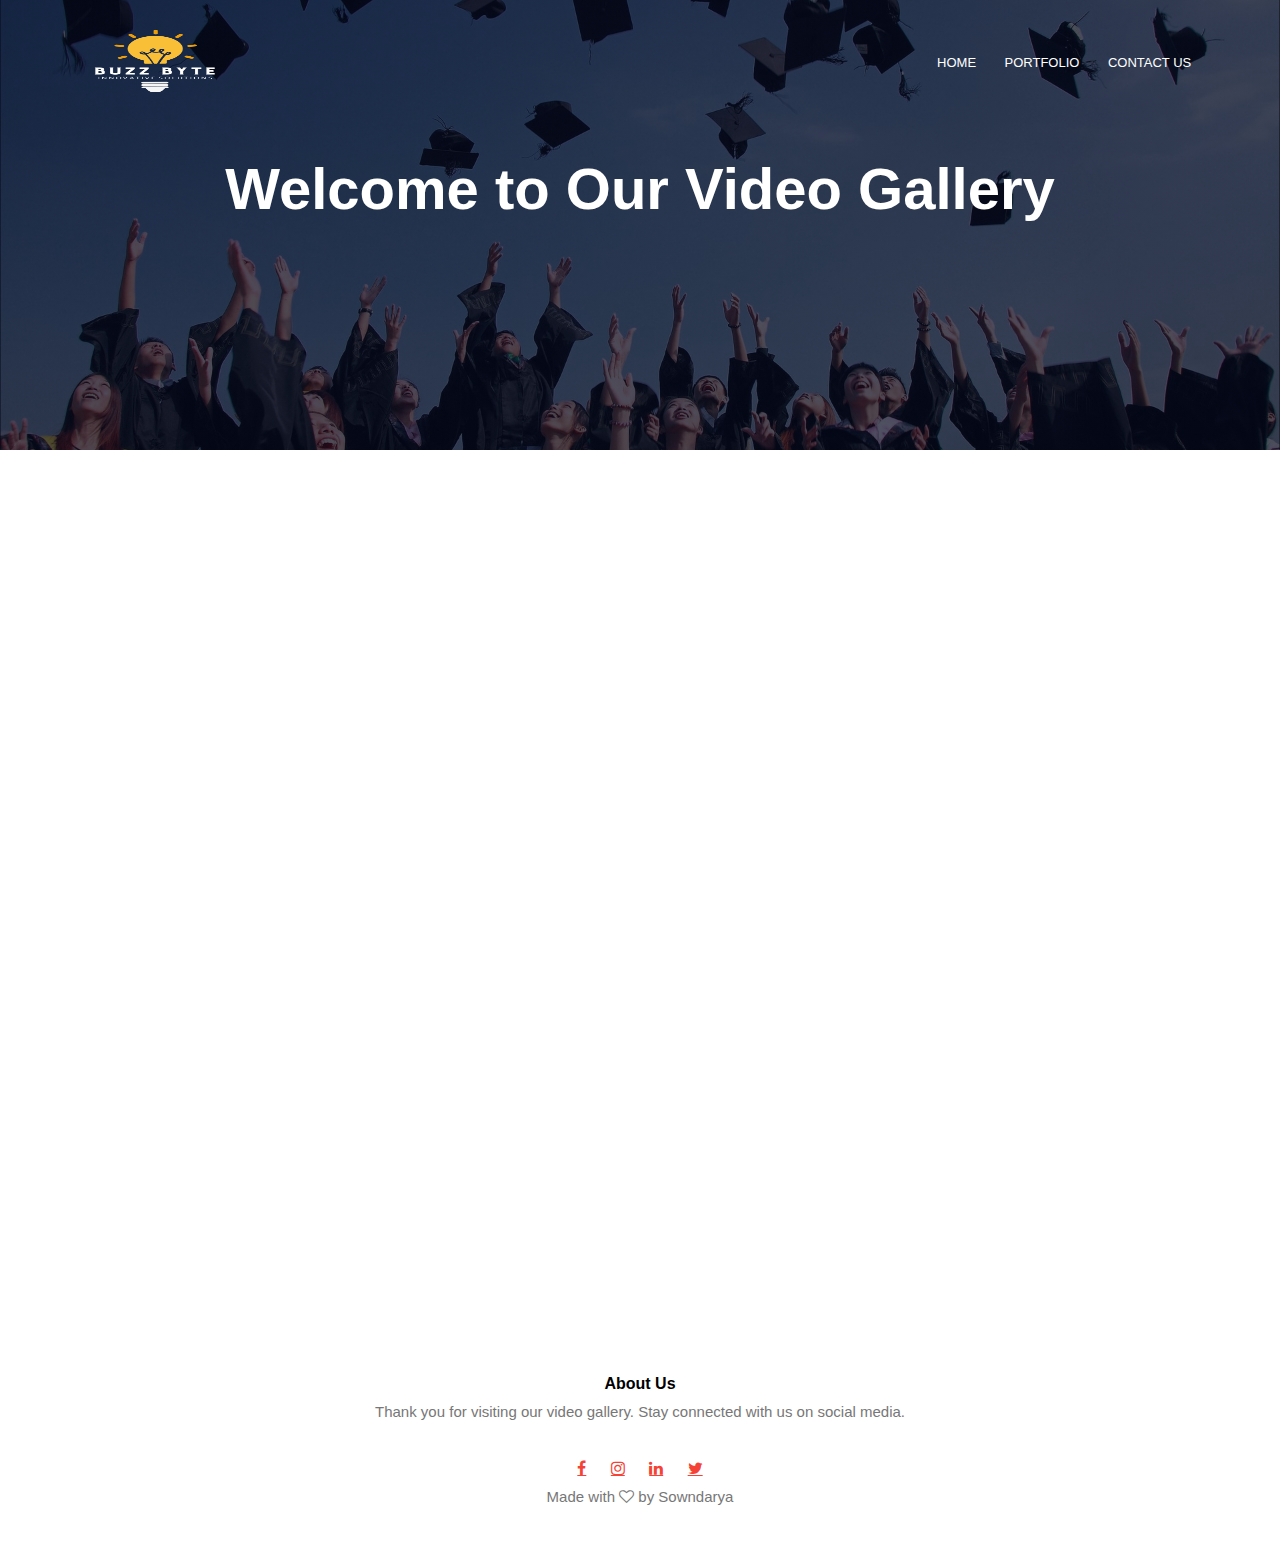
==== about.html @ ae89c84d "Add files via upload" ====
<!DOCTYPE html>
<html lang="en">
<head>
  <meta charset="UTF-8">
  <meta name="viewport" content="width=device-width, initial-scale=1.0">
  <title>Video Gallery</title>
  <link rel="stylesheet" href="style.css">
  <link rel="preconnect" href="https://fonts.googleapis.com">
  <link rel="preconnect" href="https://fonts.gstatic.com" crossorigin>
  <link rel="stylesheet" href="https://cdnjs.cloudflare.com/ajax/libs/font-awesome/4.7.0/css/font-awesome.min.css">
</head>
<body>
  <section class="sub-header">
    <nav>
      <a href="index.html"><img src="img/logo.png" alt="Logo"></a>
      <div class="nav-links" id="NavLinks">
        <i class="fa fa-times" onclick="hideMenu()"></i>
        <ul>
          <li><a href="index.html">HOME</a></li>
          <li><a href="about.html">PORTFOLIO</a></li>
          <li><a href="contactUs.html">CONTACT US</a></li>
        </ul>
      </div>
      <i class="fa fa-bars" onclick="showMenu()"></i>
    </nav>
    <h1>Welcome to Our Video Gallery</h1>
  </section>

  <section class="video-gallery">
    <div class="video-container">
      <div class="video-item current"> <iframe src="https://www.youtube.com/embed/video1" frameborder="0" allowfullscreen></iframe>
      </div>
      <div class="video-item">
        <iframe src="https://www.youtube.com/embed/video2" frameborder="0" allowfullscreen></iframe>
      </div>
      <div class="video-item">
        <iframe src="https://www.youtube.com/embed/video3" frameborder="0" allowfullscreen></iframe>
      </div>
      <button class="prev-btn" onclick="prevVideo()"><i class="fa fa-chevron-left"></i></button>
      <button class="next-btn" onclick="nextVideo()"><i class="fa fa-chevron-right"></i></button>
    </div>
  </section>

  <section class="footer">
    <h4>About Us</h4>
    <p>Thank you for visiting our video gallery. Stay connected with us on social media.</p>
    <div class="icons">
      <a href="#" class="fa fa-facebook"></a>
      <a href="#" class="fa fa-instagram"></a>
      <a href="#" class="fa fa-linkedin"></a>
      <a href="#" class="fa fa-twitter"></a>
    </div>
    <p>Made with <i class="fa fa-heart-o"></i> by Sowndarya</p>
  </section>

  <script>
    function showMenu() {
      document.getElementById("NavLinks").style.right = "0";
    }
    function hideMenu() {
      document.getElementById("NavLinks").style.right = "-200px";
    }

    var currentVideo = 0; // Track current video index
    var videoItems = document.querySelectorAll('.video-item'); // Get all video items

    function nextVideo() {
      if (currentVideo < videoItems.length - 1) {
        currentVideo++;
        animateSlide(currentVideo);
      }
    }

    function prevVideo() {
      if (currentVideo > 0) {
        currentVideo--;
        animateSlide(currentVideo);
      }
    }

    function animateSlide(index) {
      videoItems.forEach((item, i) => {
        item.classList.remove('current'); // Remove current class from all videos
        if (i === index) {
          item.classList.add('current'); // Add current class to the active video
        }
      });
    }
  </script>
</body>
</html>
---- style.css ----
*{
    margin: 0;
    padding: 0;
    font-family: 'Cabin', sans-serif;
}

.header{
    min-height: 100vh;
    width:100%;
    background-image: linear-gradient(rgba(4,9,30,0.7), rgba(4,9,30,0.7)),url(img/banner.png);
    background-position: center;
    background-size: cover;
    position: relative;
}

nav{
    display:flex;
    padding:2% 6%;
    align-items: center;
    justify-content: space-between;
}

/* General Styles */
body {
  margin: 0;
  padding: 0;
  font-family: sans-serif;
}

/* Sub-header, Footer styles remain the same (you can adjust as needed) */

.video-gallery {
  display: flex;
  width: 100%;  /* Make the gallery fill the width of the screen */
  overflow: hidden; /* Hide overflowing content */
}

.video-container {
  display: flex;
  width: calc(100vw * 2); /* Allow space for all videos */
  transition: transform 0.5s ease; /* Smooth sliding animation */
}

.video-item {
  flex: 0 0 50%; /* Videos take up half the screen width each */
  height: 100vh; /* Videos take up full viewport height */
}

.video-item iframe {
  width: 100%;
  height: 100%;
}

.prev-btn,
.next-btn {
  position: absolute;
  top: 50%;
  transform: translateY(-50%); /* Center buttons vertically */
  background-color: rgba(0, 0, 0, 0.5); /* Semi-transparent background */
  color: #fff;
  font-size: 2em;
  padding: 10px;
  border: none;
  cursor: pointer;
  opacity: 0; /* Hide buttons initially */
  transition: opacity 0.3s ease; /* Smooth fade in/out */
}

.video-gallery:hover .prev-btn,
.video-gallery:hover .next-btn {
  opacity: 1; /* Show buttons on hover */
}

.prev-btn {
  left: 10px; /* Position left button */
}

.next-btn {
  right: 10px; /* Position right button */
}



nav img{
    width: 150px;
    height: 70px;
}

.nav-links{
    flex:1;
    text-align: right;
}

.nav-links ul li{
    list-style: none;
    display: inline-block;
    padding: 8px 12px;
    position: relative;
}

.nav-links ul li a{
    color: #fff;
    text-decoration: none;
    font-size: 13px;
}

.nav-links ul li::after{
    content: '';
    width:0%;
    height: 2px;
    display: block;
    background:#f44336;
    margin: auto;
    transition: 0.5s;
}
.nav-links ul li:hover::after{
    width: 100%;
}

.text-box{
    color:#fff;
    width:90%;
    text-align: center;
    position: absolute;
    top: 50%;
    left:50%;
    transform:translate(-50%,-50%) ;
}

h1{
    font-size: 58px;
}

p{
    color: #fff;
    margin: 10px 0 40px;
    font-size: 14px;

}

.visitUs-btn{
    text-decoration: none;
    color: #fff;
    border: 1px solid #fff;
    padding: 10px 15px;
    cursor: pointer;
    font-size: 12px;
    background: transparent;
    position: relative;

}

.visitUs-btn:hover{
    background-color:#f44336;
    border: 1px solid #fff;
    transition: 0.4s;
}

nav .fa{
    display: none;
}

@media(max-width:700px){
    h1{
        font-size: 20px;
    }

    p{
        color: #fff;
        margin: 10px 0 40px;
        font-size: 10px;
    
    }
    .nav-links ul li{
        display: block;
    }

    .nav-links{
        position:fixed;
        background: #f44336;
        height: 100vh;
        width: 200px;
        top:0;
        right: -200px;
        text-align: left;
        z-index: 2;
        transition: 1s;
    }

    nav .fa{
        display: block;
        color: #fff;
        margin:12px;
        cursor: pointer;
        font-size: 22px;
    }

    .nav-links ul{
        padding: 30px;
    }

}

/*----Courses-----*/

.Courses{
    width: 80%;
    padding-top: 100px;
    margin: auto;
    text-align: center;
}

.Courses h1{
    font-weight: 500;
    font-size: 38px;
}

.Courses p{
    color: #777;
    font-weight:200;
    padding: 10px;
    font-size: 15px;
    line-height: 22px;
}

.row{
   display: flex;
   margin-top: 5%;
   justify-content: space-between;
  
}

.course-col{
    flex-basis: 30%;
    background-color: #fff3f3;
    padding: 20px 11px;
    box-sizing: border-box;
    border-radius: 15px;
    margin-bottom: 5%;
    transition: 0.7s;
}

.course-col:hover{
    box-shadow: 0px 0px 20px rgba(0,0,0.2,0.2);
}

h3{
    font-weight: 700;
    margin:10px 0;
    text-align: center;
}

@media(max-width:700px){
    .row{
        flex-direction: column;
    }
}


/*----campus----*/
.campus{
    text-align: center;
    margin: auto;
    padding-top: 50px;
    width:80%;
}

.campus h1{
    font-weight: 500;
    font-size: 38px;
}

.campus p{
    color: #777;
    font-weight:200;
    padding: 10px;
    font-size: 15px;
    line-height: 22px;
}

.campus-col{
    flex-basis: 30%;
    margin-bottom: 30px;
    position: relative;
    border-radius: 10px;
    overflow: hidden;
}

.campus-col img{
    width: 100%;
    display: block;
}

.layer{
    background:transparent;
    width: 100%;
    height: 100%;
    position: absolute;
    top: 0;
    left: 0;
    transition: 0.8s;
}

.layer:hover{
    background: rgba(225,0,0,0.7);
}

.layer h3{
    font-size: 26px;
    color: #fff;
    font-weight: 700;
    bottom: 0%;
    position: absolute;
    left: 50%;
    transform: translateX(-50%);
    width: 100%;
    opacity: 0;
    transition: 0.6s;
}

.layer:hover h3{
    bottom: 49%;
    opacity: 1;
}

/*---facilities----*/

.facilities{
    text-align: center;
    margin: auto;
    padding-top: 50px;
    width:80%;
}

.facilities h1{
    font-weight: 500;
    font-size: 38px;
}

.facilities p{
    color: #777;
    font-weight:200;
    padding: 0px;
    font-size: 15px;
    line-height: 22px;
    text-align: center;
}

.facilities img{
    width: 100%;
    display: block;
    border-radius: 10px;
}

.facilities-col{
    flex-basis: 30%;
    border-radius: 10px;
    margin-bottom: 5%;
    overflow: hidden;
}

/*--testimonials---*/
.testimonials{
    text-align: center;
    margin: auto;
    padding-top: 50px;
    width:80%;
}

.testimonials h1{
    font-weight: 500;
    font-size: 38px;
}

.testimonials p{
    color: #777;
    font-weight:200;
    padding: 0px;
    font-size: 15px;
    line-height: 22px;
    text-align: left;
}

.testimonials h6{
    color: #777;
    font-weight:200;
    padding: 12px;
    font-size: 15px;
    line-height: 22px;
    text-align: center;
}

.testimonial-col{
    flex-basis: 44%;
    border-radius: 10px;
    margin-bottom: 5%;
    text-align: left;
    cursor: pointer;
    background: #fff3f3;
    padding: 20px;
    display: flex;

}

.testimonial-col img{
    height: 40px;
    border-radius: 50%;
    margin-left: 5px;
    margin-right: 30px;
}

.testimonial-col h3{
    font-weight: 500;
    margin-top:8px;
    text-align: left;
}

.testimonial-col .fa{
    color: #f44336;
}

@media(max-width:700px){
    .testimonial-col img{
        margin-left: 0px;
        margin-right: 15px;
    }
}

/*---Call to Action---*/
.cta{
   margin: 100px auto;
   width:80%;
   background-image: linear-gradient(rgba(0,0,0,0.7),rgba(0,0,0,0.7)),url(img/banner2.jpg);
   background-position: center;
   background-size: cover;
   text-align: center;
   border-radius: 10px;
   padding: 100px 0;

}

.cta h1{
    font-weight: 500;
    font-size: 38px;
    color: #fff;
    margin-bottom: 40px;
    padding: 0;
}

@media(max-width:700px){
    .cta h1{
        font-size: 20px;
    }
}

/*----footer---*/

.footer{
    text-align: center;
    padding: 10px 0;
    width:100%;
}
.footer p{
    color: #777;
    font-weight:200;
    font-size: 15px;
    text-align: center;

}

.footer h4{
    margin-top: 15px;
    margin-bottom: 10px;
    font-weight: 600;
}

.icons .fa{
    color: #f44336;
    cursor: pointer;
    margin: 0 10px;
}

/*------About us Page-------*/
.sub-header{
    background-image: linear-gradient(rgba(4,9,30,0.7),rgba(4,9,30,0.7)),url(img/background.jpg);
    width:100%;
    height:50vh;
    color:#fff;
    background-position: center;
    background-size: cover;
    text-align: center;
}
.sub-header h1{
    margin-top: 30px;
}

/*--------about us content page---------*/
.about-us{
    width:80%;
    margin: auto;
    padding-top: 80px;
    padding-bottom: 50px;
}
.about-us h1{
    font-weight: 600;
    font-size: 38px;
}

.about-us p{
    color: #777;
    font-weight:200;
    font-size: 15px;
    text-align: left;
}

.about-col{
    flex-basis:48%;
    padding:30px 12px;
}

.about-col img{
    width: 100%;
}

.red-btn{
    margin: 10px;
    border: 1px solid #f44336;
    color:#f44336;
    background: transparent;
}

.red-btn:hover{
    color: #fff;
}

/*------blog-page------*/
.blog-content{
    width:80%;
    margin: auto;
    padding: 60px 0px;

}

.blog-left{
    flex-basis: 62%;
}

.blog-left h2{
    color:black;
    font-weight: 700;
   margin: 20px 0px;
}

.blog-left img{
    width:100%;
}

.blog-left p{
    color: #777;
    font-weight:200;
    font-size: 15px;
    text-align: left;
}

.blog-right{
    flex-basis: 30%;
}

.blog-right h3{
    color: #fff;
    background-color: #f44336;
    padding: 10px 0;
    margin-bottom: 20px;
    font-size: 16px;
    
}

.blog-right div{
    display: flex;
    justify-content: space-between;
    align-items: center;
    padding:10px 0;
    box-sizing: border-box;
}

.comment-box h3{
    text-align: left;
}

.comment-box{
    margin: 50px 0;
    border: 1px solid #ccc;
    padding: 10px 20px;
}

.comment-form input, .comment-form textarea{
    box-sizing: border-box;
    padding: 10px;
    margin: 10px 0;
    width: 100%;
    outline: none;
    border: none;
    background: #f0f0f0;
}

/*------contact us page-------*/

.contact-us{
    width:80%;
    padding: 80px 0;
    margin: auto;
}

.contact-col{
    flex-basis: 40%;
    margin-bottom: 30px;
}

.contact-us .fa{
    color: #f44336;
    cursor: pointer;
    margin:0 10px;
}

.contact-col p{
    color: #777;
    font-weight:200;
    font-size: 11px;
}


To ensure that each video in the gallery takes up the entire width of the page, you need to adjust the CSS for the `.video-container` and `.video-item` classes. Here's the modified CSS code:

```css
*{
    margin: 0;
    padding: 0;
    font-family: 'Cabin', sans-serif;
}

.header{
    min-height: 100vh;
    width:100%;
    background-image: linear-gradient(rgba(4,9,30,0.7), rgba(4,9,30,0.7)),url(img/banner.png);
    background-position: center;
    background-size: cover;
    position: relative;
}

nav{
    display:flex;
    padding:2% 6%;
    align-items: center;
    justify-content: space-between;
}

/* General Styles */
body {
  margin: 0;
  padding: 0;
  font-family: sans-serif;
}

/* Sub-header, Footer styles remain the same (you can adjust as needed) */

.video-gallery {
  display: flex;
  width: 100%;  /* Make the gallery fill the width of the screen */
  overflow: hidden; /* Hide overflowing content */
  position: relative; /* For positioning the navigation buttons */
}

.video-container {
  display: flex;
  width: 100%; /* Make container fill the width of the screen */
  transition: transform 0.5s ease; /* Smooth sliding animation */
}

.video-item {
  flex: 0 0 100%; /* Videos take up the full screen width */
  height: 100vh; /* Videos take up full viewport height */
}

.video-item iframe {
  width: 100%;
  height: 100%;
}

.prev-btn,
.next-btn {
  position: absolute;
  top: 50%;
  transform: translateY(-50%); /* Center buttons vertically */
  background-color: rgba(0, 0, 0, 0.5); /* Semi-transparent background */
  color: #fff;
  font-size: 2em;
  padding: 10px;
  border: none;
  cursor: pointer;
  opacity: 0; /* Hide buttons initially */
  transition: opacity 0.3s ease; /* Smooth fade in/out */
}

.video-gallery:hover .prev-btn,
.video-gallery:hover .next-btn {
  opacity: 1; /* Show buttons on hover */
}

.prev-btn {
  left: 10px; /* Position left button */
}

.next-btn {
  right: 10px; /* Position right button */
}

nav img{
    width: 150px;
    height: 70px;
}

.nav-links{
    flex:1;
    text-align: right;
}

.nav-links ul li{
    list-style: none;
    display: inline-block;
    padding: 8px 12px;
    position: relative;
}

.nav-links ul li a{
    color: #fff;
    text-decoration: none;
    font-size: 13px;
}

.nav-links ul li::after{
    content: '';
    width:0%;
    height: 2px;
    display: block;
    background:#f44336;
    margin: auto;
    transition: 0.5s;
}
.nav-links ul li:hover::after{
    width: 100%;
}

.text-box{
    color:#fff;
    width:90%;
    text-align: center;
    position: absolute;
    top: 50%;
    left:50%;
    transform:translate(-50%,-50%) ;
}

h1{
    font-size: 58px;
}

p{
    color: #fff;
    margin: 10px 0 40px;
    font-size: 14px;

}

.visitUs-btn{
    text-decoration: none;
    color: #fff;
    border: 1px solid #fff;
    padding: 10px 15px;
    cursor: pointer;
    font-size: 12px;
    background: transparent;
    position: relative;

}

.visitUs-btn:hover{
    background-color:#f44336;
    border: 1px solid #fff;
    transition: 0.4s;
}

nav .fa{
    display: none;
}

@media(max-width:700px){
    h1{
        font-size: 20px;
    }

    p{
        color: #fff;
        margin: 10px 0 40px;
        font-size: 10px;
    
    }
    .nav-links ul li{
        display: block;
    }

    .nav-links{
        position:fixed;
        background: #f44336;
        height: 100vh;
        width: 200px;
        top:0;
        right: -200px;
        text-align: left;
        z-index: 2;
        transition: 1s;
    }

    nav .fa{
        display: block;
        color: #fff;
        margin:12px;
        cursor: pointer;
        font-size: 22px;
    }

    .nav-links ul{
        padding: 30px;
    }

}

/*----Courses-----*/

.Courses{
    width: 80%;
    padding-top: 100px;
    margin: auto;
    text-align: center;
}

.Courses h1{
    font-weight: 500;
    font-size: 38px;
}

.Courses p{
    color: #777;
    font-weight:200;
    padding: 10px;
    font-size: 15px;
    line-height: 22px;
}

.row{
   display: flex;
   margin-top: 5%;
   justify-content: space-between;
  
}

.course-col{
    flex-basis: 30%;
    background-color: #fff3f3;
    padding: 20px 11px;
    box-sizing: border-box;
    border-radius: 15px;
    margin-bottom: 5%;
    transition: 0.7s;
}

.course-col:hover{
    box-shadow: 0px 0px 20px rgba(0,0,0.2,0.2);
}

h3{
    font-weight: 700;
    margin:10px 0;
    text-align: center;
}

@media(max-width:700px){
    .row{
        flex-direction: column;
    }
}


/*----campus----*/
.campus{
    text-align: center;
    margin: auto;
    padding-top: 50px;
    width:80%;
}

.campus h1{
    font-weight: 500;
    font-size: 38px;
}

.campus p{
    color: #777;
    font-weight:200;
    padding: 10px;
    font-size: 15px;
    line-height: 22px;
}

.campus-col{
    flex-basis: 30%;
    margin-bottom: 30px;
    position: relative;
    border-radius: 10px;
    overflow: hidden;
}

.campus-col img{
    width: 100%;
    display: block;
}

.layer{
    background:transparent;
    width: 100%;
    height: 100%;
    position: absolute;
    top: 0;
    left: 0;
    transition: 0.8s;
}

.layer:hover{
    background: rgba(225,0,0,0.7);
}

.layer h3{
    font-size: 26px;
    color: #fff;
    font-weight: 700;
    bottom: 0%;
    position: absolute;
    left: 50%;
    transform: translateX(-50%);
    width: 100%;
    opacity: 0;
    transition: 0.6s;
}

.layer:hover h3{
    bottom: 49%;
    opacity: 1;
}

/*---facilities----*/

.facilities{
    text-align: center;
    margin: auto;
    padding-top: 50px;
    width:80%;
}

.facilities h1{
    font-weight: 500;
    font-size: 38px;
}

.facilities p{
    color: #777;
    font-weight:200;
    padding: 0px;
    font-size: 15px;
    line-height: 22px;
    text-align: center;
}

.facilities img{
    width: 100%;
    display: block;
    border-radius: 10px;
}

.facilities-col{
    flex-basis: 30%;
    border-radius: 10px;
    margin-bottom: 5%;
    overflow: hidden;
}

/*--testimonials---*/
.testimonials{
    text-align: center;
    margin: auto;
    padding-top: 50px;
    width:80%;
}

.testimonials h1{
    font-weight: 500;
    font-size: 38px;
}

.testimonials p{
    color: #777;
    font-weight:200;
    padding: 0px;
    font-size: 15px;
    line-height: 22px;
    text-align: left;
}

.testimonials h6{
    color: #777;
    font-weight:200;
    padding: 12px;
    font-size: 15px;
    line-height: 22px;
    text-align: center;
}

.testimonial-col{
    flex-basis: 44%;
    border-radius: 10px;
    margin-bottom: 5%;
    text-align: left;
    cursor: pointer;
    background: #fff3f3;
    padding: 20px;
    display: flex;

}

.testimonial-col img{
    height: 40px;
    border-radius: 50%;
    margin-left: 5px;
    margin-right: 30px;
}

.testimonial-col h3{
    font-weight: 500;
   


/* Basic styling for the form */
.contact-col form {
    display: flex;
    flex-direction: column;
    gap: 10px;
}

.contact-col form input[type="text"],
.contact-col form input[type="email"],
.contact-col form textarea {
    width: 100%;
    padding: 10px;
    border: 1px solid #ccc;
    border-radius: 5px;
    box-sizing: border-box;
    font-size: 14px;
}

/* Styling for the button */
.red-btn {
    text-decoration: none;
    color: #fff;
    background-color: #f44336;
    border: none;
    padding: 10px 15px;S
    cursor: pointer;
    font-size: 14px;
    border-radius: 5px;
    transition: background-color 0.4s ease, color 0.4s ease;
}



.red-btn:hover {
    background-color: #fff;
    color: #f44336;
    border: 1px solid #f44336;
}

/* Additional styles to ensure proper layout */
.contact-col div {
    display: flex;
    align-items: center;
    margin-bottom: 10px;
}

.contact-col h5 {
    font-weight: 600;
    font-size: 15px;
}

.contact-col span {
    margin-left: 10px;
}

.contact-col form textarea {
    resize: vertical;
}
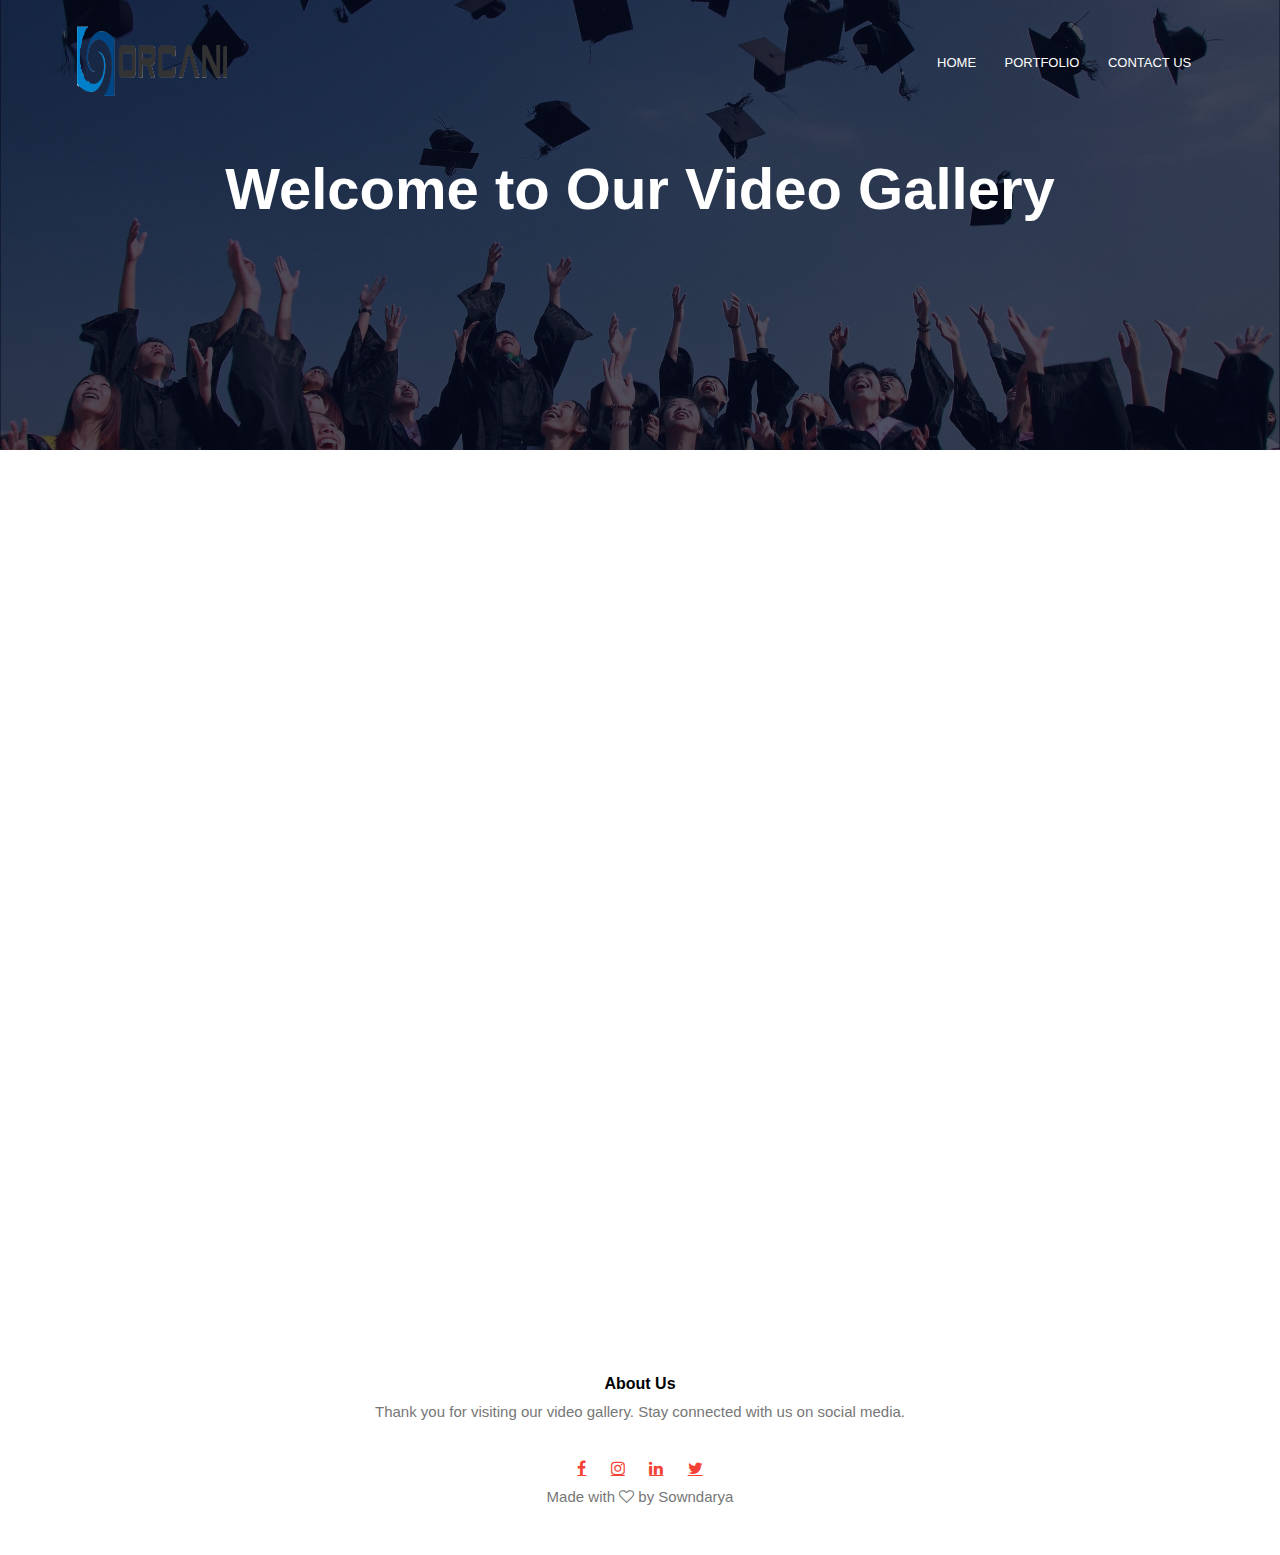
==== commit cd7485c6: "about.html" ====
--- a/about.html
+++ b/about.html
@@ -8,11 +8,40 @@
   <link rel="preconnect" href="https://fonts.googleapis.com">
   <link rel="preconnect" href="https://fonts.gstatic.com" crossorigin>
   <link rel="stylesheet" href="https://cdnjs.cloudflare.com/ajax/libs/font-awesome/4.7.0/css/font-awesome.min.css">
+  <style>
+    .video-container {
+      position: relative;
+      width: 80%;
+      margin: auto;
+    }
+    .video-item {
+      display: none;
+    }
+    .video-item.current {
+      display: block;
+    }
+    .prev-btn, .next-btn {
+      position: absolute;
+      top: 50%;
+      transform: translateY(-50%);
+      background: rgba(0, 0, 0, 0.5);
+      color: white;
+      border: none;
+      padding: 10px;
+      cursor: pointer;
+    }
+    .prev-btn {
+      left: 0;
+    }
+    .next-btn {
+      right: 0;
+    }
+  </style>
 </head>
 <body>
   <section class="sub-header">
     <nav>
-      <a href="index.html"><img src="img/logo.png" alt="Logo"></a>
+      <a href="index.html"><img src="logo.png" alt="Logo"></a>
       <div class="nav-links" id="NavLinks">
         <i class="fa fa-times" onclick="hideMenu()"></i>
         <ul>
@@ -26,20 +55,27 @@
     <h1>Welcome to Our Video Gallery</h1>
   </section>
 
-  <section class="video-gallery">
-    <div class="video-container">
-      <div class="video-item current"> <iframe src="https://www.youtube.com/embed/video1" frameborder="0" allowfullscreen></iframe>
-      </div>
-      <div class="video-item">
-        <iframe src="https://www.youtube.com/embed/video2" frameborder="0" allowfullscreen></iframe>
-      </div>
-      <div class="video-item">
-        <iframe src="https://www.youtube.com/embed/video3" frameborder="0" allowfullscreen></iframe>
-      </div>
-      <button class="prev-btn" onclick="prevVideo()"><i class="fa fa-chevron-left"></i></button>
-      <button class="next-btn" onclick="nextVideo()"><i class="fa fa-chevron-right"></i></button>
-    </div>
-  </section>
+   <section class="video-gallery">
+        <div class="video-container">
+            <div class="video-item current">
+                <iframe width="550" height="310" src="https://www.youtube.com/embed/IoAbSXICnDU" title="Discovering Edmonton&#39;s Anime Paradise. Animethon 2023" frameborder="0" allow="accelerometer; autoplay; clipboard-write; encrypted-media; gyroscope; picture-in-picture; web-share" referrerpolicy="strict-origin-when-cross-origin" allowfullscreen></iframe>
+            </div>
+			<div class="video-item current">
+               <iframe width="361" height="642" src="https://www.youtube.com/embed/qstEuZv4ods" title="Instagram Ad 2" frameborder="0" allow="accelerometer; autoplay; clipboard-write; encrypted-media; gyroscope; picture-in-picture; web-share" referrerpolicy="strict-origin-when-cross-origin" allowfullscreen></iframe>
+            </div>
+            <div class="video-item">
+                <iframe width="928" height="522" src="https://www.youtube.com/embed/towgMkXEU9o" title="Homemade Formula One Car Is A Roller - Pt 13" frameborder="0" allow="accelerometer; autoplay; clipboard-write; encrypted-media; gyroscope; picture-in-picture; web-share" referrerpolicy="strict-origin-when-cross-origin" allowfullscreen></iframe>
+            </div>
+            <div class="video-item">
+                <iframe width="550" height="310" src="https://www.youtube.com/embed/u7dacTu4i7w" title="Intro LLama" frameborder="0" allow="accelerometer; autoplay; clipboard-write; encrypted-media; gyroscope; picture-in-picture; web-share" referrerpolicy="strict-origin-when-cross-origin" allowfullscreen></iframe>
+            </div>
+			<div class = "video-item">
+			<iframe width="360" height="202" src="https://www.youtube.com/embed/RlUwrPU1-sM" title="Formula Suspension In Homemade Formula One Cart - Pt 12" frameborder="0" allow="accelerometer; autoplay; clipboard-write; encrypted-media; gyroscope; picture-in-picture; web-share" referrerpolicy="strict-origin-when-cross-origin" allowfullscreen></iframe>
+			</div>
+            <button class="prev-btn" onclick="prevVideo()"><i class="fa fa-chevron-left"></i></button>
+            <button class="next-btn" onclick="nextVideo()"><i class="fa fa-chevron-right"></i></button>
+        </div>
+    </section>
 
   <section class="footer">
     <h4>About Us</h4>
